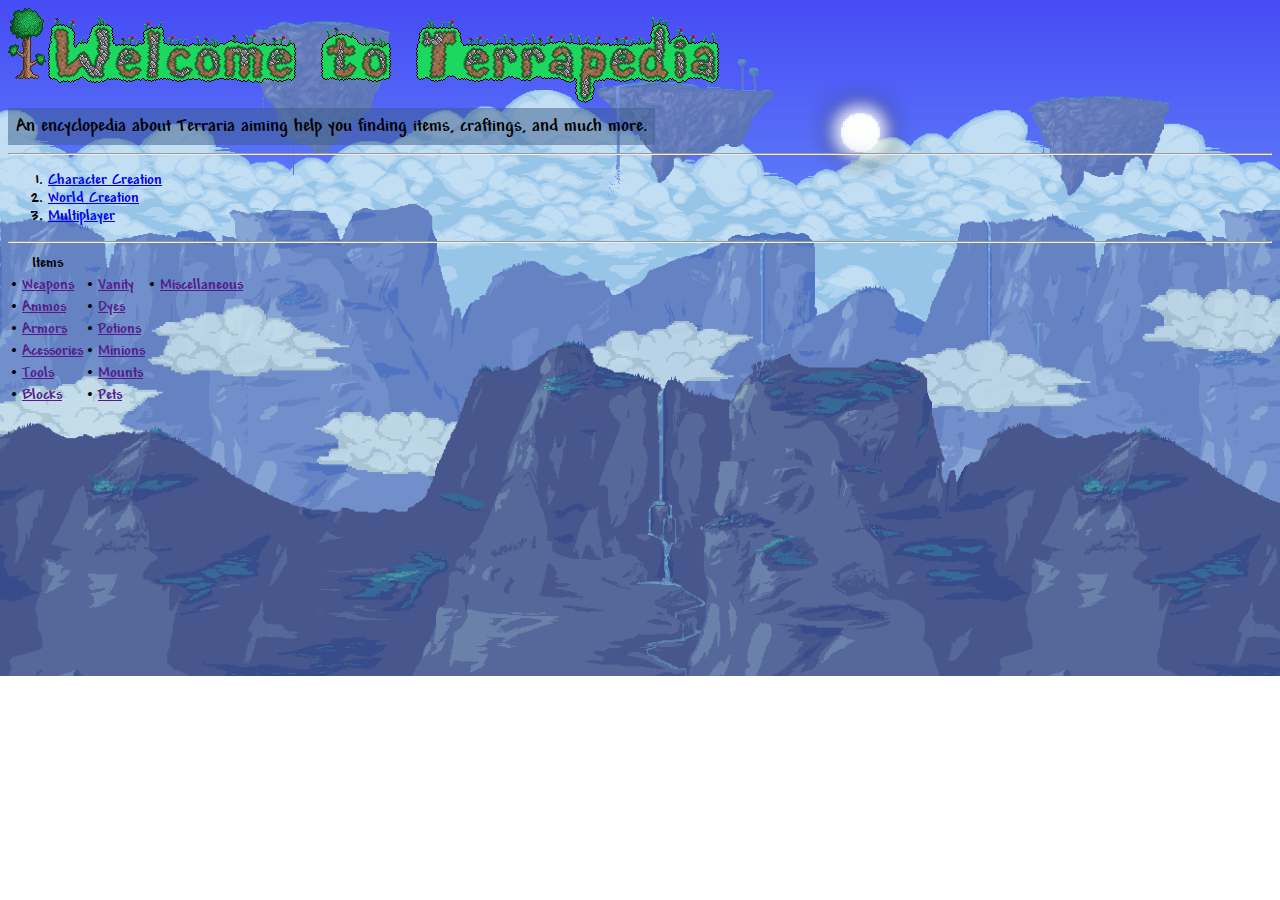
==== Site-de-Terraria-main/HomePage/index.html @ 02cca4cf "Add files via upload" ====
<!DOCTYPE html>
<html lang="en">

<head>
  <meta charset="UTF-8" />
  <meta http-equiv="X-UA-Compatible" content="IE=edge" />
  <meta name="viewport" content="width=device-width, initial-scale=1.0" />
  <title>Terrapedia</title>
  <link rel="shortcut icon"
    href="https://play-lh.googleusercontent.com/BoAvMI_6JGNRBp_3gFaVuLuqW_4J-rjtbR_giKFoJRvZmDiPtDlnLMur9cT7sTTfeos"
    type="image/x-icon" />
  <link rel="stylesheet" href="style.css" />
</head>

<body>
  <img src="../Logos/Title.png" alt="Terraria logo standard">
  <div class="about">
    <h3>An encyclopedia about Terraria aiming help you finding items, craftings, and much more.</h3>
  </div>
  <hr>
  <ol>
    <li>
      <a href="../Charcreation/Charpage.html">Character Creation</a>
    </li>
    <li>
      <a href="../WorldCreation/WcPage.html">World Creation</a>
    </li>
    <li>
      <a href="../Multiplayer/Multiplayer.html">Multiplayer</a>
    </li>
  </ol>
  <hr>
  <table>
    <tr>
      <th>
        Items
      </th>
    </tr>
    <tr>
      <td>
        • <a href="">Weapons</a> 
      </td>
      <td>
        • <a href="">Vanity</a> 
      </td>
      <td>
        • <a href="">Miscellaneous</a> 
      </td>
    </tr>
    <tr>
      <td>
        • <a href="">Ammos</a> 
      </td>
      <td>
        • <a href="">Dyes</a> 
      </td>
    </tr>
    <tr>
      <td>
        • <a href="">Armors</a> 
      </td>
      <td>
        • <a href="">Potions</a>
      </td>
    </tr>
    <tr>
      <td>
        • <a href="">Acessories</a> 
      </td>
      <td>
        • <a href="">Minions</a>
      </td>
    </tr>
    <tr>
      <td>
        • <a href="">Tools</a> 
      </td>
      <td>
        • <a href="">Mounts</a>
      </td>
    </tr>
    <tr>
      <td>
        • <a href="">Blocks</a> 
      </td>
      <td>
        • <a href="">Pets</a>
      </td>
    </tr>
  </table>
</body>

</html>
---- Site-de-Terraria-main/HomePage/style.css ----
@font-face {
    font-family: "Andy";
    src: url("../Fonts/Andy.ttf");
}

body {
    font-family: 'Andy';
    background-image: url("../Background/overworldforest.png");
    background-repeat: no-repeat;
    background-size: cover;
}

.about{
    background:rgba(57, 91, 137,0.5);
    width: fit-content;
    padding: 8px;
}
h3{
    margin: 0;
}
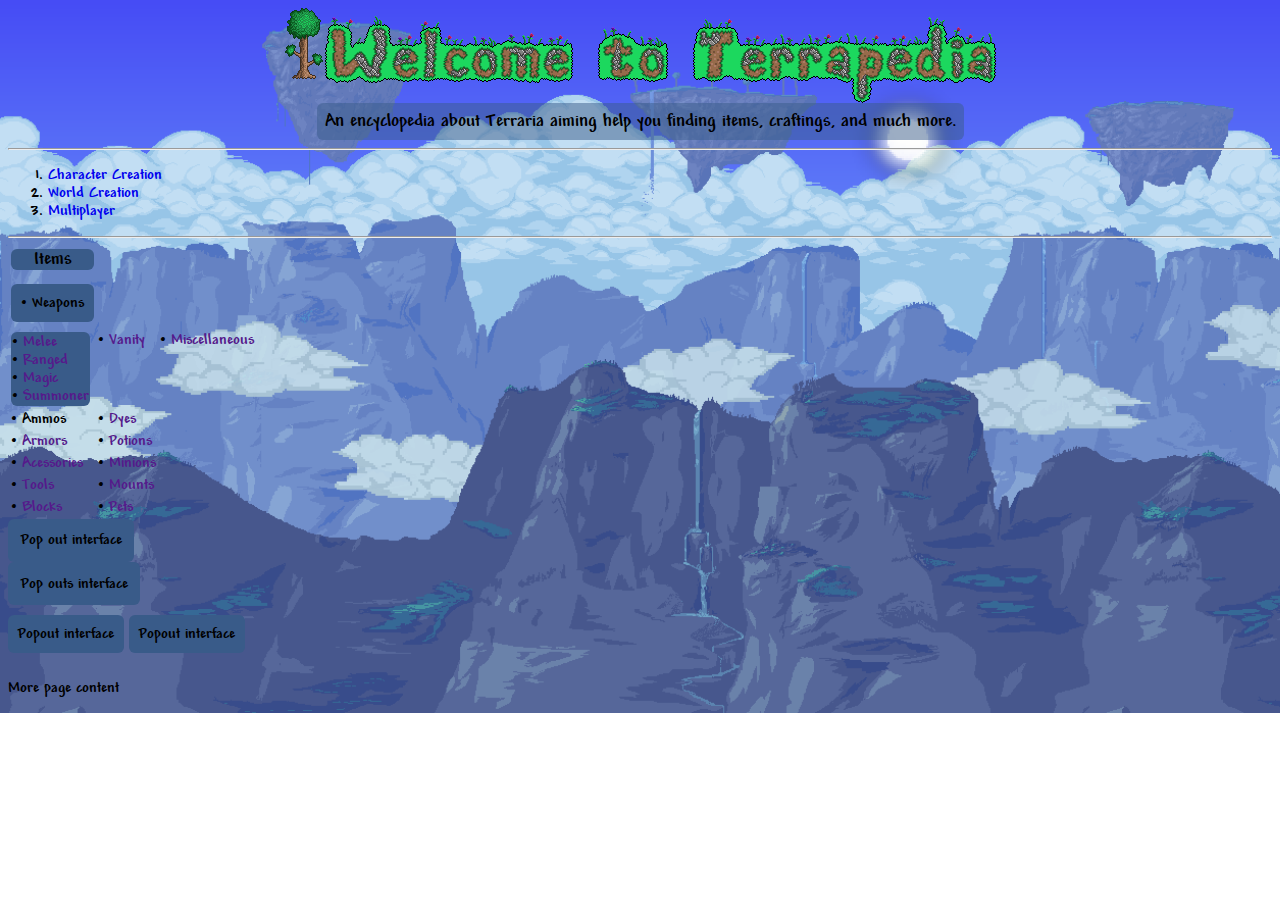
==== commit b47abfe9: "Add files via upload" ====
--- a/Site-de-Terraria-main/HomePage/index.html
+++ b/Site-de-Terraria-main/HomePage/index.html
@@ -10,12 +10,17 @@
     href="https://play-lh.googleusercontent.com/BoAvMI_6JGNRBp_3gFaVuLuqW_4J-rjtbR_giKFoJRvZmDiPtDlnLMur9cT7sTTfeos"
     type="image/x-icon" />
   <link rel="stylesheet" href="style.css" />
+  <script src="life.js" type="text/javascript"></script>
 </head>
 
 <body>
-  <img src="../Logos/Title.png" alt="Terraria logo standard">
-  <div class="about">
-    <h3>An encyclopedia about Terraria aiming help you finding items, craftings, and much more.</h3>
+  <div class="logo">
+    <img src="../Logos/Title.png" alt="Terraria logo standard">
+  </div>
+  <div class="centerlized">
+    <div class="about">
+      <h3>An encyclopedia about Terraria aiming help you finding items, craftings, and much more.</h3>
+    </div>
   </div>
   <hr>
   <ol>
@@ -33,31 +38,52 @@
   <table>
     <tr>
       <th>
-        Items
+        <div class="head1">
+        <h3>Items</h3>
+        </div>
       </th>
     </tr>
     <tr>
       <td>
-        • <a href="">Weapons</a> 
+        <button class="button" onclick="document.getElementById('box1').style=display='block'">• Weapons</button>
+        <div id="box1" class="myboxes">
+          •<a href=""> Melee</a>
+        <br>
+        •<a href=""> Ranged</a>
+        <br>
+        •<a href=""> Magic</a>
+        <br>
+        •<a href=""> Summoner</a>
+        </div>
       </td>
       <td>
-        • <a href="">Vanity</a> 
+        • <a href="">Vanity</a>
       </td>
       <td>
-        • <a href="">Miscellaneous</a> 
+        • <a href="">Miscellaneous</a>
       </td>
     </tr>
     <tr>
       <td>
-        • <a href="">Ammos</a> 
+        <div class="popup" onclick="clickAmmos()">• Ammos
+          <span class="popuptext" id="Ammos">
+            <a href="https://www.google.com/">Guns</a>
+            <br>
+            <a href="https://www.google.com/">Bows</a>
+            <br>
+            <a href="https://www.google.com/">Rockets</a>
+            <br>
+            <a href="https://www.google.com/">Darts</a>
+          </span>
+        </div>
       </td>
       <td>
-        • <a href="">Dyes</a> 
+        • <a href="">Dyes</a>
       </td>
     </tr>
     <tr>
       <td>
-        • <a href="">Armors</a> 
+        • <a href="">Armors</a>
       </td>
       <td>
         • <a href="">Potions</a>
@@ -65,7 +91,7 @@
     </tr>
     <tr>
       <td>
-        • <a href="">Acessories</a> 
+        • <a href="">Acessories</a>
       </td>
       <td>
         • <a href="">Minions</a>
@@ -73,7 +99,7 @@
     </tr>
     <tr>
       <td>
-        • <a href="">Tools</a> 
+        • <a href="">Tools</a>
       </td>
       <td>
         • <a href="">Mounts</a>
@@ -81,13 +107,26 @@
     </tr>
     <tr>
       <td>
-        • <a href="">Blocks</a> 
+        • <a href="">Blocks</a>
       </td>
       <td>
         • <a href="">Pets</a>
       </td>
     </tr>
   </table>
+
+
+<div id="box2" class="myboxes">
+  Pop out interface
+</div>
+<div id="box3" class="myboxes">
+  Pop outs interface
+</div>
+
+<button class="button" onclick="document.getElementById('box2').style=display='block'">Popout interface</button>
+<button class="button" onclick="document.getElementById('box3').style=display='block'">Popout interface</button>
+<p>More page content</p>
+
+
 </body>
-
 </html>--- a/Site-de-Terraria-main/HomePage/style.css
+++ b/Site-de-Terraria-main/HomePage/style.css
@@ -10,11 +10,88 @@
     background-size: cover;
 }
 
+.logo{
+  width: 100%;
+  display:flex;
+  justify-content: center;
+}
+
+.centerlized{
+  display:flex;
+  justify-content: center;
+}
+
 .about{
     background:rgba(57, 91, 137,0.5);
     width: fit-content;
+    border-radius: 6px;
     padding: 8px;
 }
 h3{
     margin: 0;
-}+}
+
+a{
+    text-decoration: none;
+}
+
+.popup {
+    position: relative;
+    display: inline-block;
+    cursor: pointer;
+  }
+  
+  .popup .popuptext {
+    visibility: hidden;
+    width: 100px;
+    height: fit-content;
+    background-color: #395b89;
+    color: #395b89;
+    text-align: center;
+    border-radius: 6px;
+    padding: 8px 0;
+    position: absolute;
+    z-index: 1;
+    bottom: 0;
+    right: -165%;
+    margin-left: -80px;
+  }
+
+  .popup .show {
+    visibility: visible;
+    -webkit-animation: fadeIn 1s;
+    animation: fadeIn 1s
+  }
+  
+  @-webkit-keyframes fadeIn {
+    from {opacity: 0;}
+    to {opacity: 1;}
+  }
+  
+  @keyframes fadeIn {
+    from {opacity: 0;}
+    to {opacity:1 ;}
+  }
+
+  .button{
+    background-color:rgba(57, 91, 137);
+    font-family: "Andy";
+    font-size: medium;
+    border: #395b89;
+    border-radius: 6px;
+    padding: 10px;
+    margin-top: 10px;
+    margin-bottom: 10px;
+  }
+
+  .myboxes{
+    background-color: #395b89;
+    width: fit-content;
+    border-radius: 6px;
+    padding: 1%;
+  }
+
+  .head1{
+    background-color: #395b89;
+    border-radius: 6px;
+  }